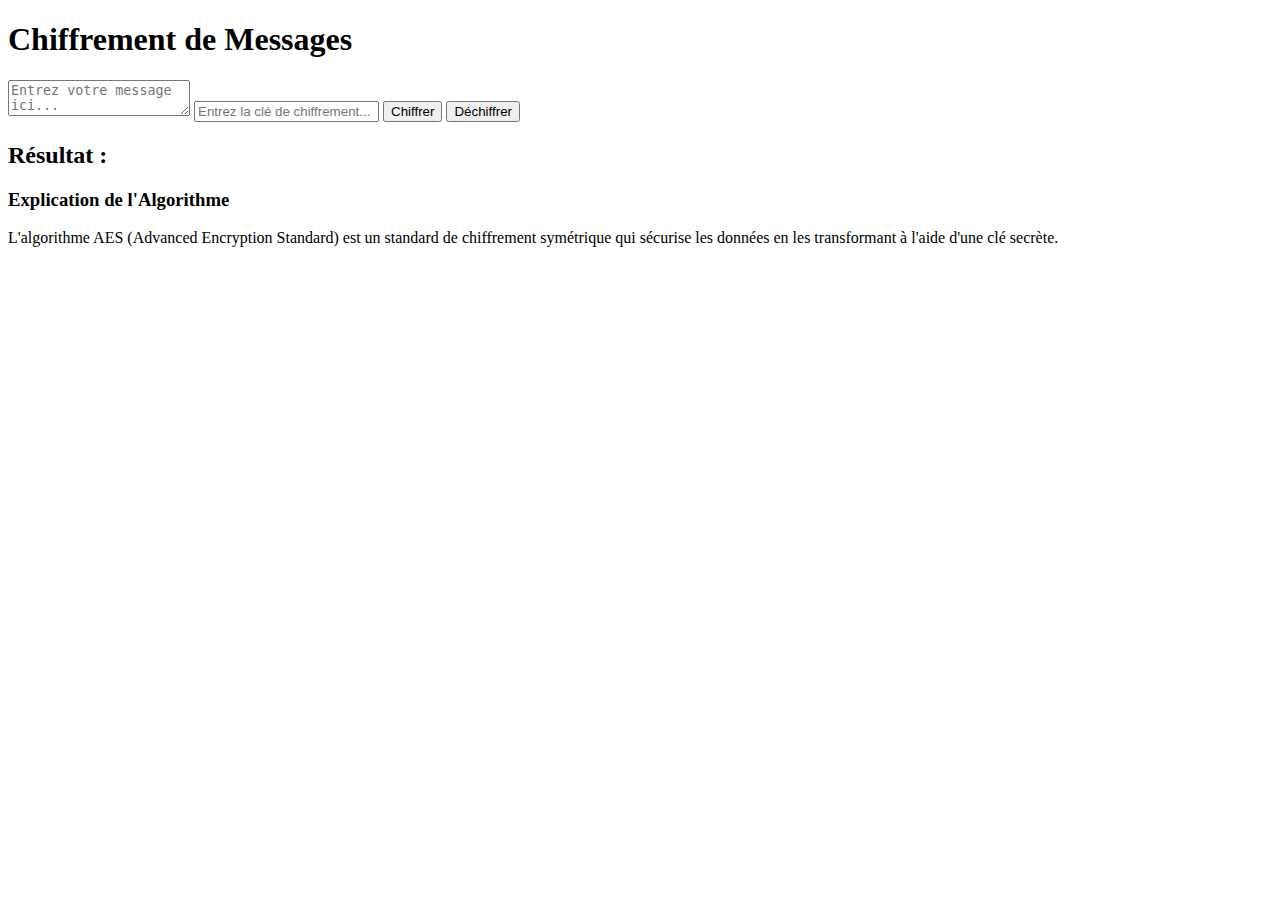
==== index.html @ 55cc251f "Update and rename index.htm to index.html" ====
<!DOCTYPE html>
<html lang="fr">
<head>
    <meta charset="UTF-8">
    <meta name="viewport" content="width=device-width, initial-scale=1.0">
    <title>Application de Chiffrement</title>
    <link rel="stylesheet" href="style.css">
</head>
<body>
    <div class="container">
        <h1>Chiffrement de Messages</h1>
        <textarea id="message" placeholder="Entrez votre message ici..."></textarea>
        <input type="text" id="key" placeholder="Entrez la clé de chiffrement...">
        <button id="encryptBtn">Chiffrer</button>
        <button id="decryptBtn">Déchiffrer</button>
        <h2>Résultat :</h2>
        <div id="result"></div>
        <h3>Explication de l'Algorithme</h3>
        <p>L'algorithme AES (Advanced Encryption Standard) est un standard de chiffrement symétrique qui sécurise les données en les transformant à l'aide d'une clé secrète.</p>
    </div>
    <script src="script.js"></script>
</body>
</html>
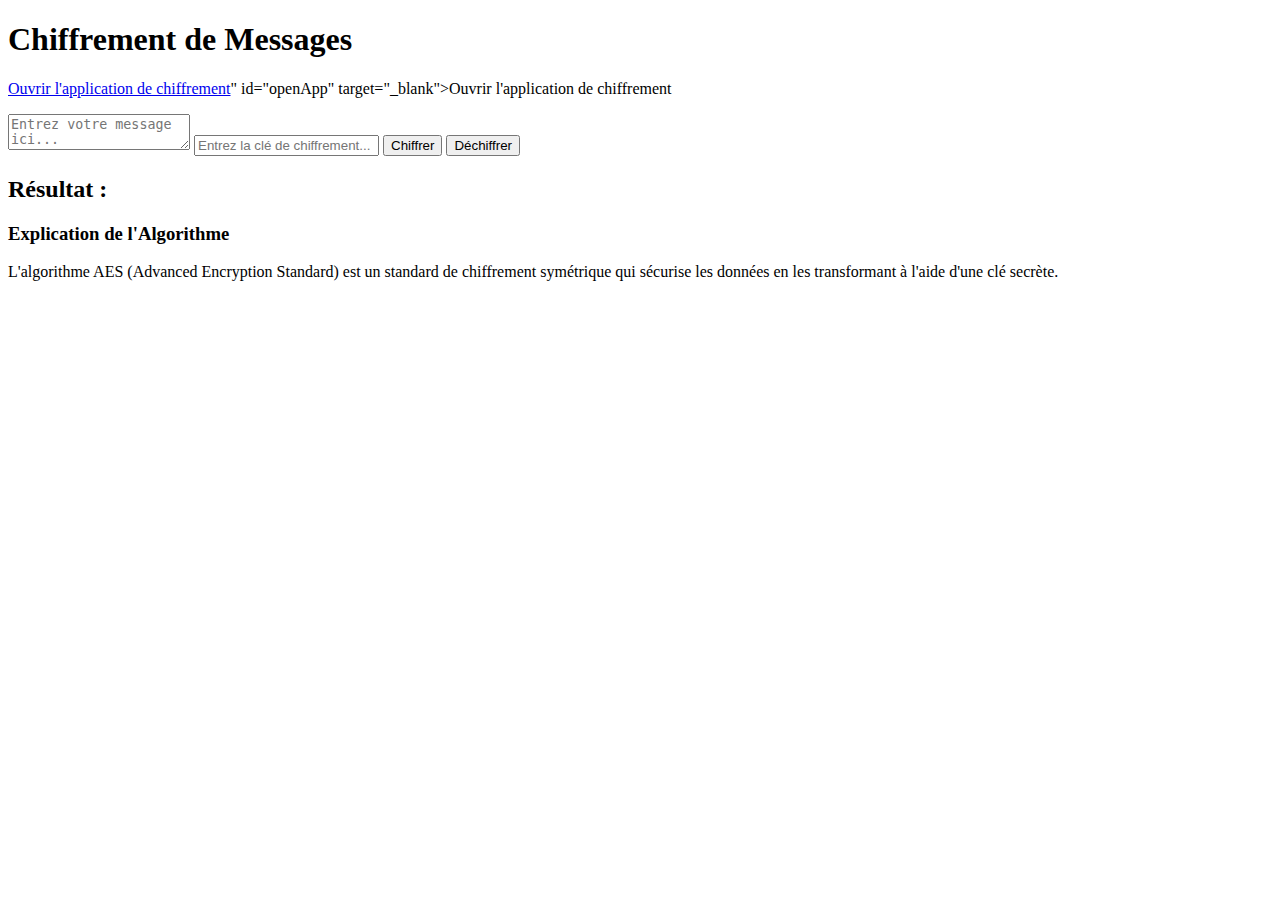
==== commit 88cb958d: "Update index.html" ====
--- a/index.html
+++ b/index.html
@@ -9,6 +9,9 @@
 <body>
     <div class="container">
         <h1>Chiffrement de Messages</h1>
+        <p>
+            <a href="<a href="https://fary71.github.io/techsecure-encryption-app" target="_blank">Ouvrir l'application de chiffrement</a>" id="openApp" target="_blank">Ouvrir l'application de chiffrement</a>
+        </p>
         <textarea id="message" placeholder="Entrez votre message ici..."></textarea>
         <input type="text" id="key" placeholder="Entrez la clé de chiffrement...">
         <button id="encryptBtn">Chiffrer</button>
--- a/style.css
+++ b/style.css
@@ -0,0 +1,117 @@
+css
+
+body {
+
+    font-family: Arial, sans-serif;
+
+    background-color: #f4f4f4;
+
+    margin: 0;
+
+    padding: 20px;
+
+}
+
+ 
+
+.container {
+
+    max-width: 600px;
+
+    margin: auto;
+
+    background: white;
+
+    padding: 20px;
+
+    border-radius: 8px;
+
+    box-shadow: 0 0 10px rgba(0, 0, 0, 0.1);
+
+}
+
+ 
+
+h1, h2, h3 {
+
+    color: #333;
+
+}
+
+ 
+
+textarea {
+
+    width: 100%;
+
+    height: 100px;
+
+    margin-bottom: 10px;
+
+    padding: 10px;
+
+    border: 1px solid #ccc;
+
+    border-radius: 4px;
+
+}
+
+ 
+
+input {
+
+    width: 100%;
+
+    margin-bottom: 10px;
+
+    padding: 10px;
+
+    border: 1px solid #ccc;
+
+    border-radius: 4px;
+
+}
+
+ 
+
+button {
+
+    width: 48%;
+
+    padding: 10px;
+
+    border: none;
+
+    border-radius: 4px;
+
+    background-color: #28a745;
+
+    color: white;
+
+    cursor: pointer;
+
+}
+
+ 
+
+button:hover {
+
+    background-color: #218838;
+
+}
+
+ 
+
+#result {
+
+    margin-top: 10px;
+
+    background: #eef;
+
+    padding: 10px;
+
+    border-radius: 4px;
+
+}
+
+
